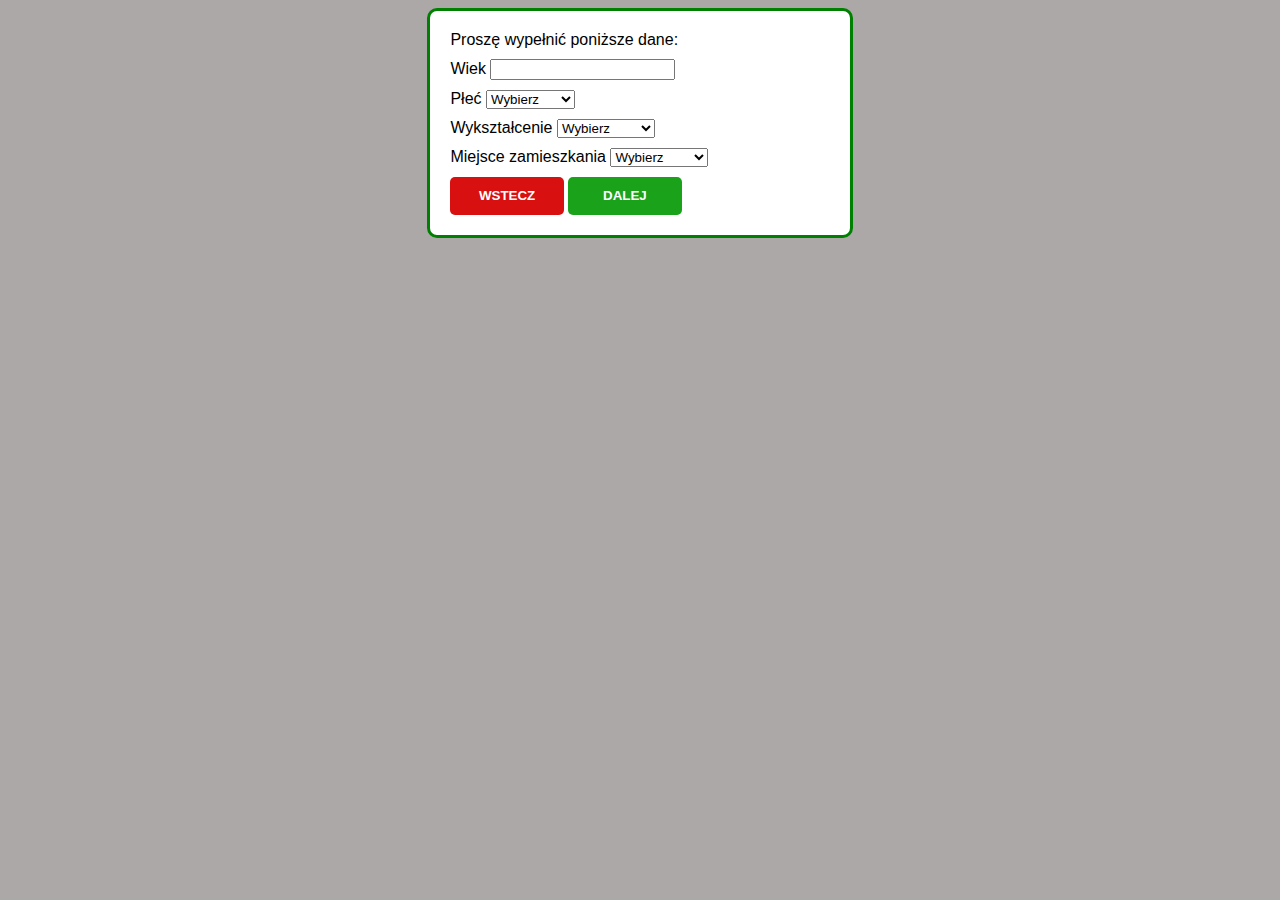
==== metryczka.html @ e88bb6d4 "initialcommit" ====
<!DOCTYPE html>
<html lang="en">
  <head>
    <meta charset="UTF-8" />
    <meta http-equiv="X-UA-Compatible" content="IE=edge" />
    <meta name="viewport" content="width=device-width, initial-scale=1.0" />
    <link rel="stylesheet" href="metryczka.css" />
    <title>Document</title>
  </head>
  <body>
    <section class="metryczka">
        <section>Proszę wypełnić poniższe dane:</section>
      <div>Wiek <input type="text" name="" id="" /></div>
      <div>
        Płeć
        <select name="" id="">
          <option value="">Wybierz</option>
          <option value="">Kobieta</option>
          <option value="">Mężczyzna</option>
        </select>
      </div>
      <div>
        Wykształcenie 
        <select name="" id="">
          <option value="">Wybierz</option>
          <option value="">Wyższe</option>
          <option value="">Średnie</option>
          <option value="">Podstawowe</option>
        </select>
      </div>
      <div>
        Miejsce zamieszkania
        <select name="" id="">
          <option value="">Wybierz</option>
          <option value="">Wyższe</option>
          <option value="">Średnie</option>
          <option value="">Podstawowe</option>
        </select>
      </div>
      <div class="przyciski">
        <a class="link_back" href="welcome.html"><button class="btn_resign">WSTECZ</button></a>
      <button class="btn_next">DALEJ</button>
    </div>
    </section>
  </body>
</html>
---- metryczka.css ----
body {
  background-color: rgb(172, 168, 168);
}

.metryczka {
  background-color: white;
  font-family: "Segoe UI", Tahoma, Geneva, Verdana, sans-serif;
  display: grid;
  /*grid-template-rows: ;*/
  align-items: center;
  margin: auto;
  width: 30%;
  border: 3px solid green;
  border-radius: 10px;
  padding: 20px;
  gap: 10px;
}
.przyciski{
    padding: px;
}
.btn_resign {
    
    text-decoration: none;
  
    align-items: center;
    
    width: 3cm;
    height: 1cm;
    font-weight: bold;
    border:none;
    border-radius: 5px;
    background-color: rgb(216, 16, 16);
    color: white;
    cursor: pointer;;
}

.link_back {
    text-decoration: none;
    color: white;
}
.btn_next {
    
    
  
    align-items: center;
    
    width: 3cm;
    height: 1cm;
    font-weight: bold;
    border:none;
    border-radius: 5px;
    background-color: rgb(26, 163, 26);
    color: white;
    cursor: pointer;;
}
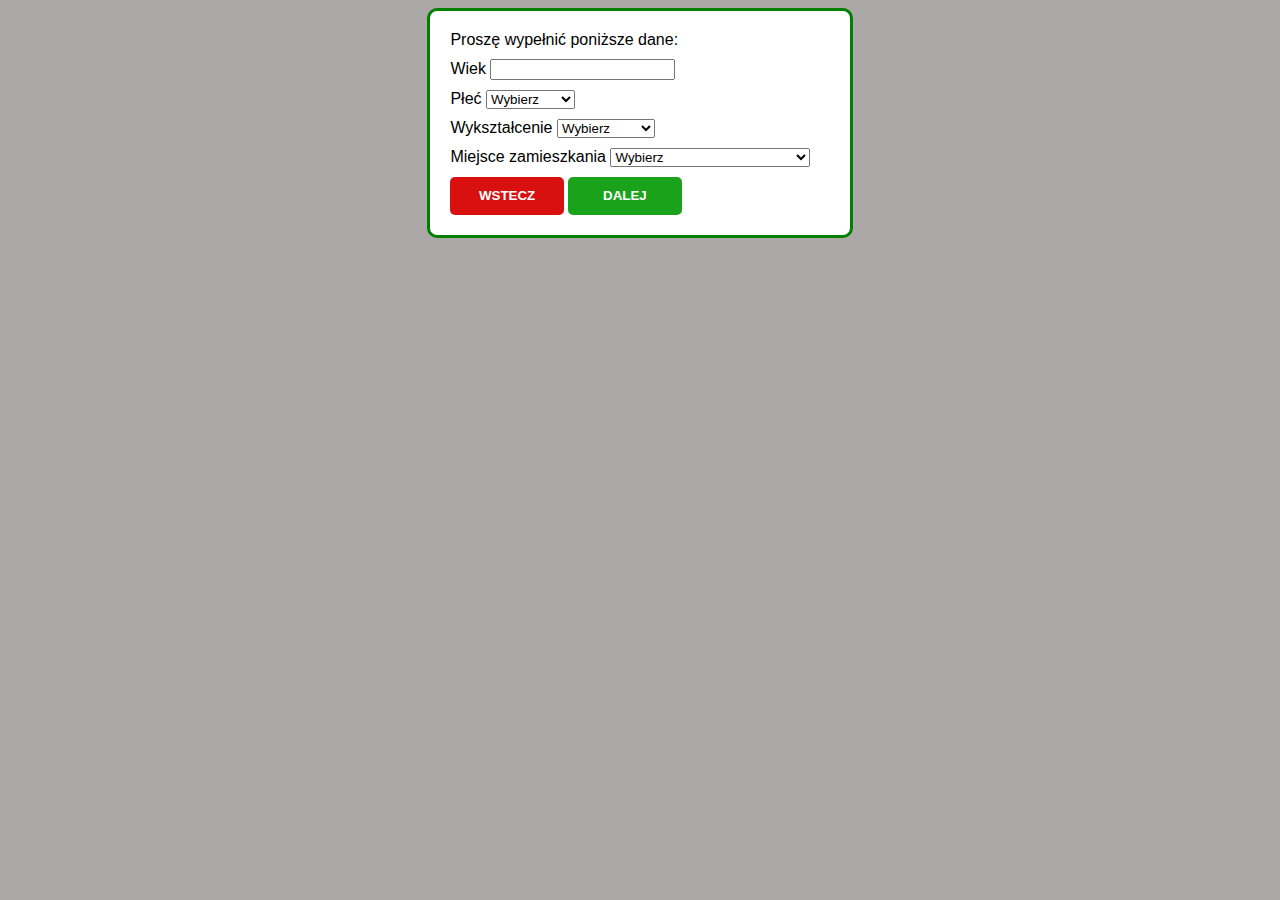
==== commit e6acdfe9: "initialcommit" ====
--- a/metryczka.html
+++ b/metryczka.html
@@ -31,15 +31,18 @@
       <div>
         Miejsce zamieszkania
         <select name="" id="">
-          <option value="">Wybierz</option>
-          <option value="">Wyższe</option>
-          <option value="">Średnie</option>
-          <option value="">Podstawowe</option>
+          <option value="">Wybierz  </option>
+          
+          <option value="">Miasto do 50 tys.</option>
+          <option value="">Miasto od 50 tys. do 150 tys.</option>
+          <option value="">Miasto od 150 tys. do 500 tys.</option>
+          <option value="">Miasto powyżej 500 tys.</option>
+          <option value="">Wieś</option>
         </select>
       </div>
       <div class="przyciski">
-        <a class="link_back" href="welcome.html"><button class="btn_resign">WSTECZ</button></a>
-      <button class="btn_next">DALEJ</button>
+        <a class="link_back" href="index.html"><button class="btn_resign">WSTECZ</button></a>
+      <a href="user_panel.html"><button class="btn_next">DALEJ</button></a>
     </div>
     </section>
   </body>
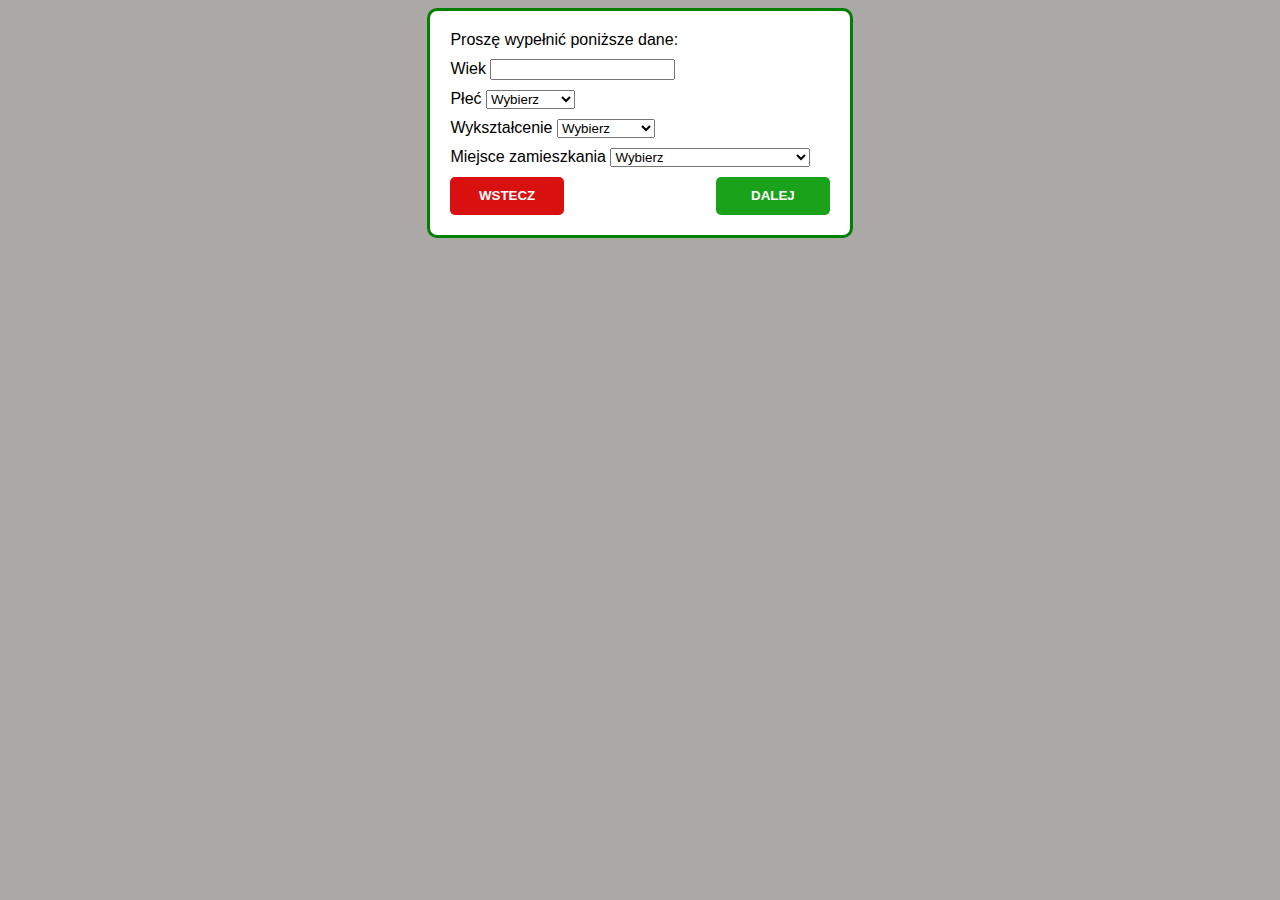
==== commit 9e2e20ab: "initialcommmit" ====
--- a/metryczka.html
+++ b/metryczka.html
@@ -10,40 +10,41 @@
   <body>
     <section class="metryczka">
         <section>Proszę wypełnić poniższe dane:</section>
-      <div>Wiek <input type="text" name="" id="" /></div>
+      <div>Wiek <input type="text" name="" id="age" /></div>
       <div>
         Płeć
-        <select name="" id="">
-          <option value="">Wybierz</option>
-          <option value="">Kobieta</option>
-          <option value="">Mężczyzna</option>
+        <select name="" id="gender">
+          <option value="0">Wybierz</option>
+          <option value="1">Kobieta</option>
+          <option value="1">Mężczyzna</option>
         </select>
       </div>
       <div>
         Wykształcenie 
-        <select name="" id="">
-          <option value="">Wybierz</option>
-          <option value="">Wyższe</option>
-          <option value="">Średnie</option>
-          <option value="">Podstawowe</option>
+        <select name="" id="education">
+          <option value="0">Wybierz</option>
+          <option value="1">Wyższe</option>
+          <option value="1">Średnie</option>
+          <option value="1">Podstawowe</option>
         </select>
       </div>
       <div>
         Miejsce zamieszkania
-        <select name="" id="">
-          <option value="">Wybierz  </option>
+        <select name="" id="acomodation">
+          <option value="0">Wybierz  </option>
           
-          <option value="">Miasto do 50 tys.</option>
-          <option value="">Miasto od 50 tys. do 150 tys.</option>
-          <option value="">Miasto od 150 tys. do 500 tys.</option>
-          <option value="">Miasto powyżej 500 tys.</option>
-          <option value="">Wieś</option>
+          <option value="1">Miasto do 50 tys.</option>
+          <option value="1">Miasto od 50 tys. do 150 tys.</option>
+          <option value="1">Miasto od 150 tys. do 500 tys.</option>
+          <option value="1">Miasto powyżej 500 tys.</option>
+          <option value="1">Wieś</option>
         </select>
       </div>
       <div class="przyciski">
         <a class="link_back" href="index.html"><button class="btn_resign">WSTECZ</button></a>
-      <a href="user_panel.html"><button class="btn_next">DALEJ</button></a>
+      <a href="user_panel.html"><button class="btn_next" id="btn_next">DALEJ</button></a>
     </div>
     </section>
+    <script src="func_metric.js"></script>
   </body>
 </html>
--- a/metryczka.css
+++ b/metryczka.css
@@ -16,7 +16,7 @@
   gap: 10px;
 }
 .przyciski{
-    padding: px;
+    display: flex;
 }
 .btn_resign {
     
@@ -31,7 +31,11 @@
     border-radius: 5px;
     background-color: rgb(216, 16, 16);
     color: white;
-    cursor: pointer;;
+    cursor: pointer;
+}
+
+.przyciski :nth-child(2) {
+  margin-left: auto;
 }
 
 .link_back {
